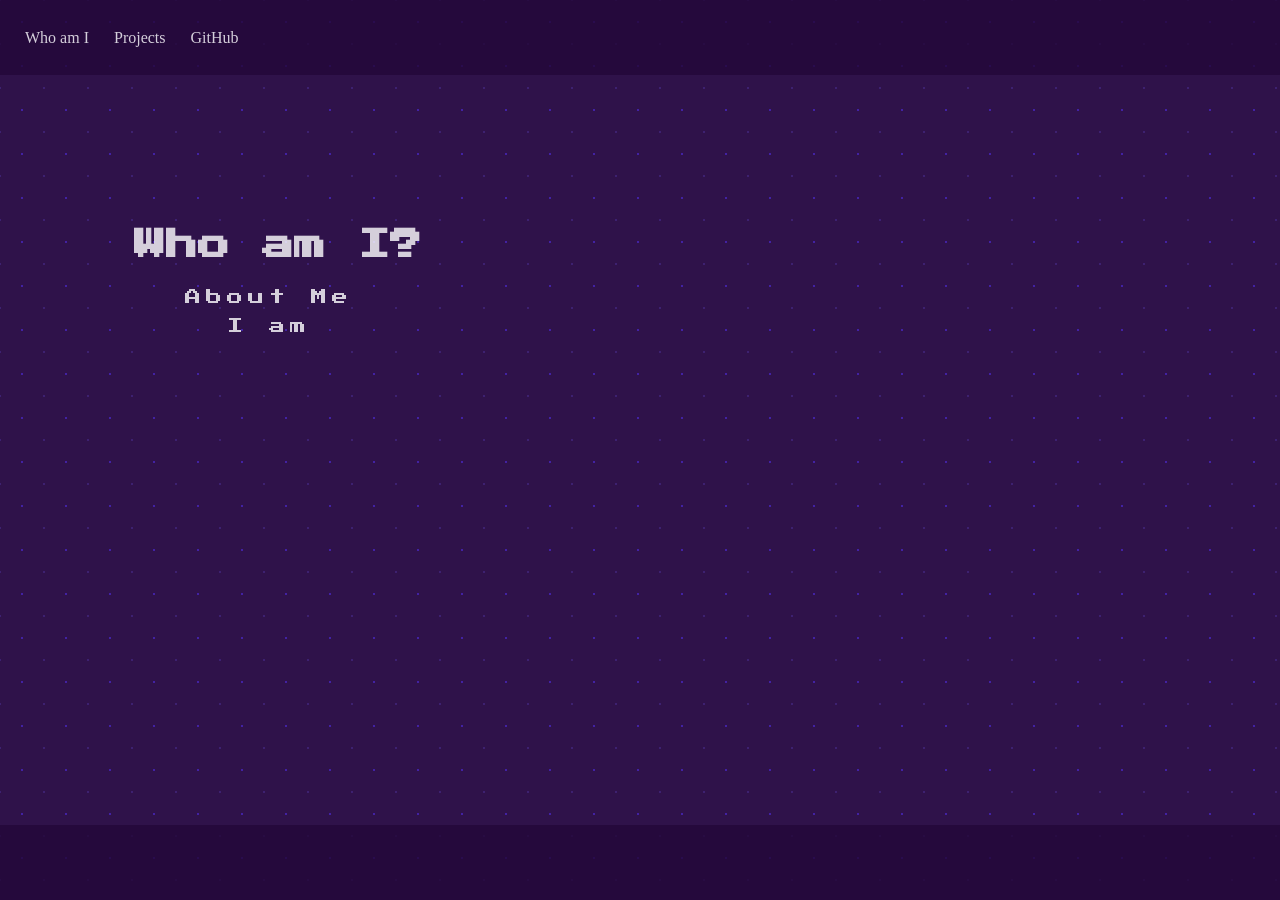
==== aboutMe.html @ d47dfaa5 "[ADD] WhoAmI Page" ====
<!DOCTYPE html>
<html lang="en">

<head>
    <meta charset="UTF-8">
    <meta name="viewport" content="width=device-width, initial-scale=1.0">
    <link rel="stylesheet" href="css/style.css">
    <link href="https://fonts.googleapis.com/css2?family=Press+Start+2P&display=swap" rel="stylesheet">
    <script src="js/script.js" defer></script>
    <title>Who am I</title>
</head>

<body>
<header class="navigation">
    <div class="navItem">
        <p>Who am I</p>
        <picture></picture>
    </div>
    <div class="navItem">
        <p>Projects</p>
        <picture></picture>
    </div>
    <div class="navItem">
        <p>GitHub</p>
        <picture></picture>
    </div>
</header>

<div class="container">
    <h1>Who am I?</h1>
    <div class="information" id="information">

    </div>
</div>
</body>

<footer>
    <p></p>
</footer>

</html>
---- css/style.css ----
body {
    display: flex;
    background-color: #e5e5f7;
    opacity: 0.8;
    background-image:
        radial-gradient(#4222a3 1.1px, transparent 1.1px),
        radial-gradient(#3d2170 1.1px, #2f124a 1.1px);
    background-size: 44px 44px;
    background-position: 0 0,22px 22px;
}

.container {
    margin: auto;
    width: 80%;
    color: white;
    flex-direction: column;
    flex-wrap: wrap;
    justify-content: center;
    align-items: center;
    align-content: center;
    column-gap: 30px;
    font-family: 'Press Start 2P', cursive;
}


h1 {
    padding-top: 200px;
}

.information {
    padding-left: 5%;
    font-size: 16px;
    letter-spacing: 5px;
    line-height: 1.8;
    width: 100%;
    overflow: hidden;
    margin-right : 5%;
}

footer {
    position: fixed;
    left: 0;
    bottom: 0;
    background: #230839 !important;
    text-align: center;
    width: 100%;
    height: 75px;
}

.navigation {
    display: flex;
    width: 100%;
    position: fixed;
    left: 0;
    top: 0;
    height: 75px;
    background: #230839 !important;
    flex-direction: row;
    color: white;
    align-items: center;
}

.navItem {
    padding-left: 25px;
}
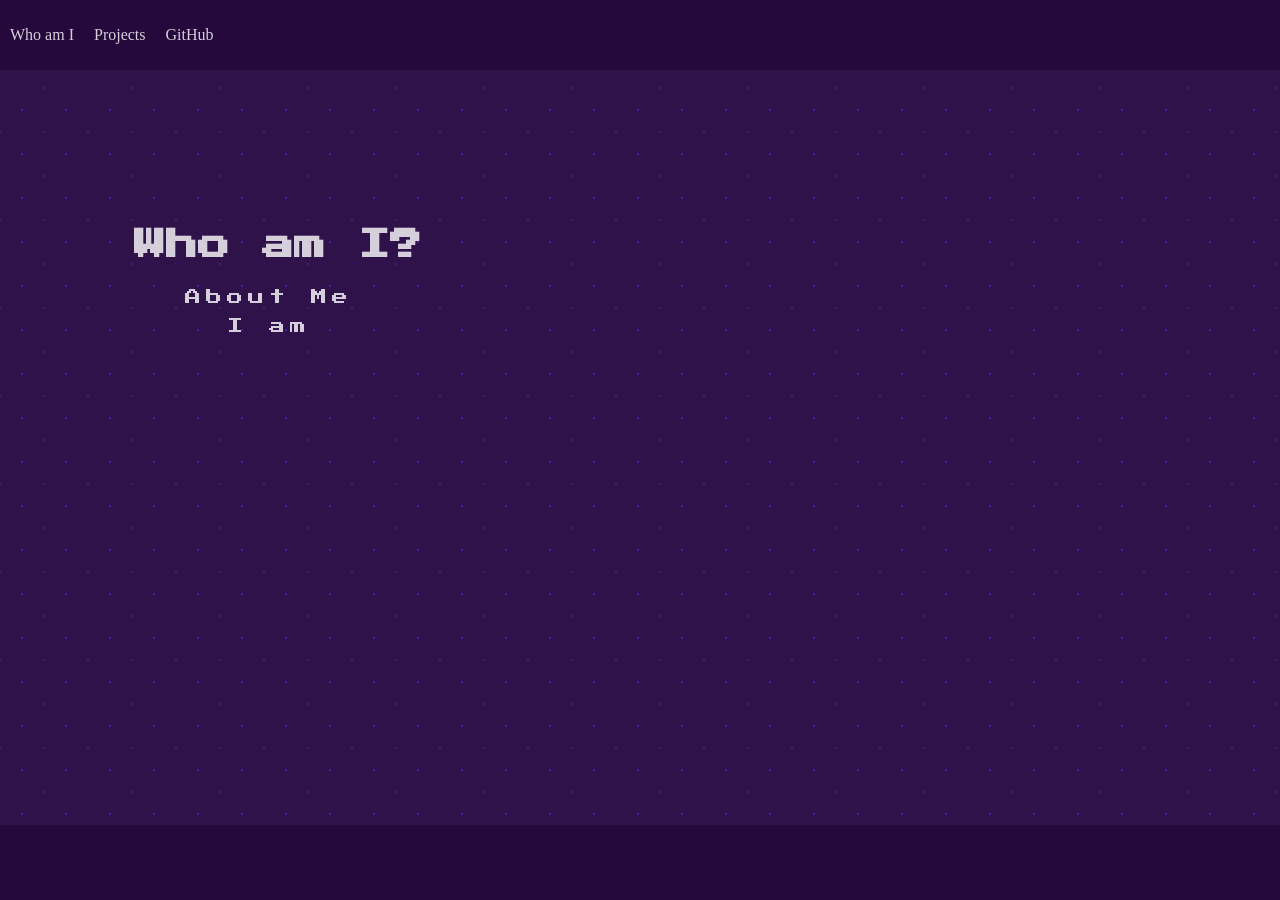
==== commit 861ddd7f: "[ADD] small style changes" ====
--- a/aboutMe.html
+++ b/aboutMe.html
@@ -21,7 +21,7 @@
         <picture></picture>
     </div>
     <div class="navItem">
-        <p>GitHub</p>
+        <p ><a class="githublink" href="https://github.com/xGhostLuke/WhoAmI" target="_blank">GitHub</a></p>
         <picture></picture>
     </div>
 </header>
--- a/css/style.css
+++ b/css/style.css
@@ -53,7 +53,7 @@
     position: fixed;
     left: 0;
     top: 0;
-    height: 75px;
+    height: 70px;
     background: #230839 !important;
     flex-direction: row;
     color: white;
@@ -61,5 +61,17 @@
 }
 
 .navItem {
-    padding-left: 25px;
-}+    display: block;
+    padding: 10px 10px;
+    border-right: black;
+}
+
+.githublink {
+    text-decoration: none;
+    color: white;
+}
+
+.navItem:hover{
+    background-color: black;
+    transform: scale(1.1);
+}
